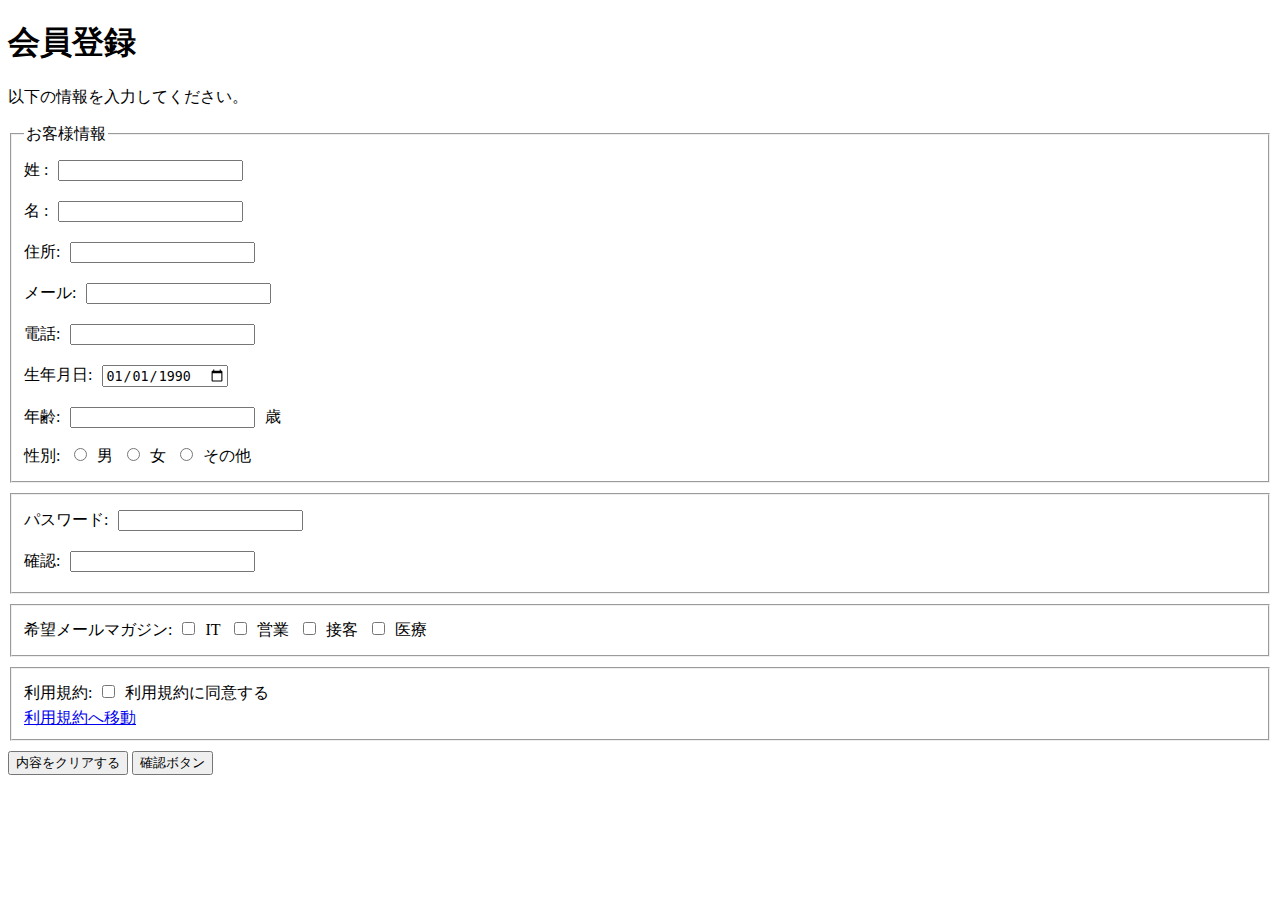
==== form/form.html @ 3208ff50 "form課題の提出" ====
<!DOCTYPE html>
<html lang="en">

<head>
    <meta charset="UTF-8">
    <meta name="viewport" content="width=device-width, initial-scale=1.0">
    <title>入力フォーム</title>
    <link rel="stylesheet" href="form-style.css">
</head>

<body>
    <h1>会員登録</h1>
    <p>以下の情報を入力してください。</p>
    <form action="#" method="post"></form>
    <fieldset>
        <legend>お客様情報</legend>
        姓  :<input type="text" name="last_name"><br>
        名  :<input type="text" name="first_name"><br>
        住所:<input type="text" name="address"><br>
        メール:<input type="email" name="email"><br>
        電話:<input type="tel" name="tel"><br>
        生年月日:<input type="date" name="birthday" value="1990-01-01"><br>
        年齢:<input type="age" name="age" min="0" max="150">歳<br>
        性別:
        <label><input type="radio" name="gendar" value="0">男</label>
        <label><input type="radio" name="gendar" value="1">女</label>
        <label><input type="radio" name="gendar" value="2">その他</label><br>
    </fieldset>
    <fieldset>
    パスワード:<input type="password" name="password"><br>
    確認:<input type="password" name="password_confirm"><br>
    </fieldset>
    <fieldset>
    希望メールマガジン:<label><input type="checkbox" name="magazine" value="1">IT</label>
    <label><input type="checkbox" name="magazine" value="2">営業</label>
    <label><input type="checkbox" name="magazine" value="3">接客</label>
    <label><input type="checkbox" name="magazine" value="4">医療</label><br>
    </fieldset>
    <fieldset>
    利用規約:<label><input type="checkbox" name="terms" value="agree">利用規約に同意する</label><br>
    <a href="terms.html" target="_blank">利用規約へ移動</a><br>
    </fieldset>
    <button type="reset">内容をクリアする</button>
    <button type="submit">確認ボタン</button>









    </label>


</body>

</html>
---- form/form-style.css ----
input[type]{
    margin: 10px;
}

fieldset{
    margin-bottom: 10px;
}
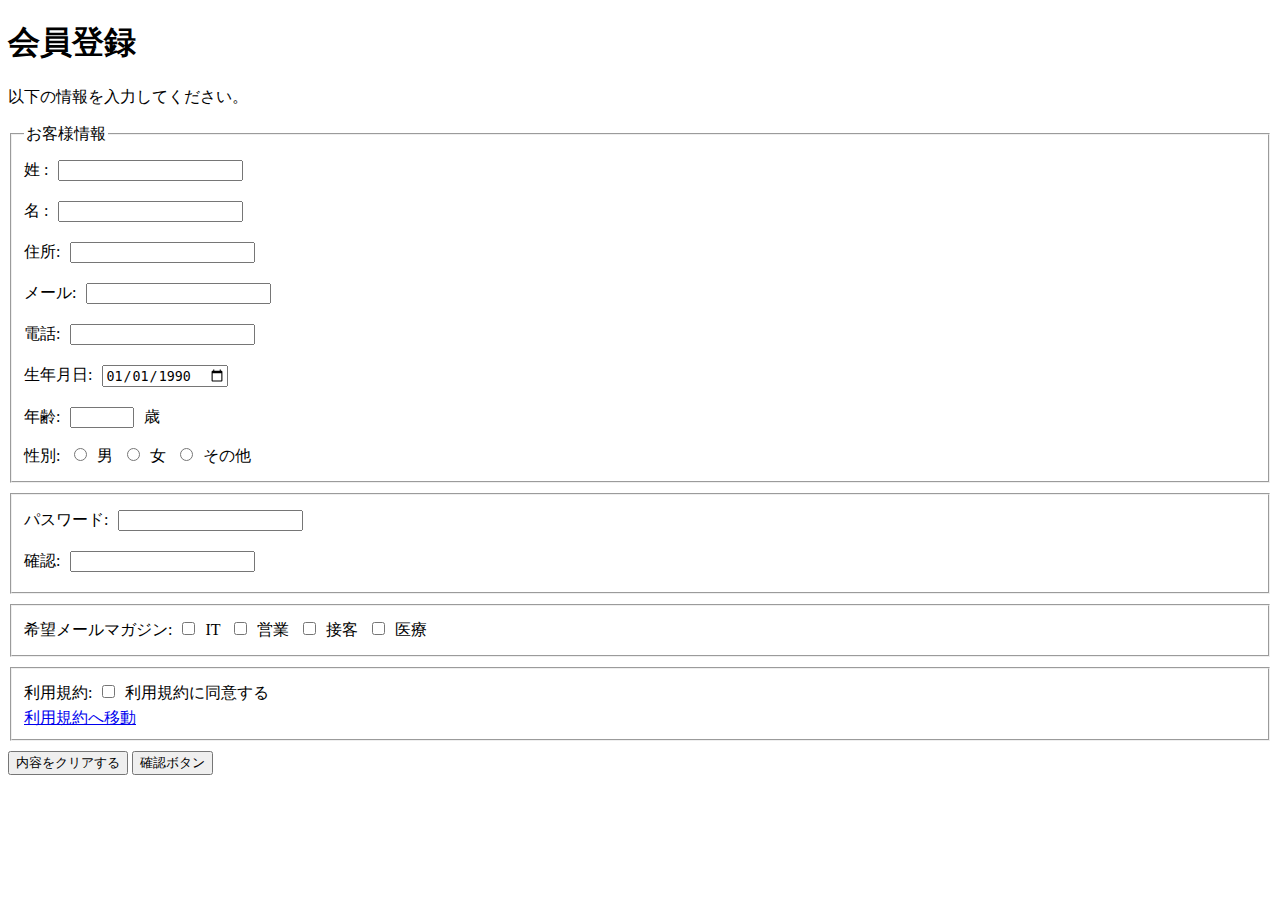
==== commit 2e68f92d: "formの再提出" ====
--- a/form/form.html
+++ b/form/form.html
@@ -11,37 +11,37 @@
 <body>
     <h1>会員登録</h1>
     <p>以下の情報を入力してください。</p>
-    <form action="#" method="post"></form>
-    <fieldset>
-        <legend>お客様情報</legend>
-        姓  :<input type="text" name="last_name"><br>
-        名  :<input type="text" name="first_name"><br>
-        住所:<input type="text" name="address"><br>
-        メール:<input type="email" name="email"><br>
-        電話:<input type="tel" name="tel"><br>
-        生年月日:<input type="date" name="birthday" value="1990-01-01"><br>
-        年齢:<input type="age" name="age" min="0" max="150">歳<br>
-        性別:
-        <label><input type="radio" name="gendar" value="0">男</label>
-        <label><input type="radio" name="gendar" value="1">女</label>
-        <label><input type="radio" name="gendar" value="2">その他</label><br>
-    </fieldset>
-    <fieldset>
-    パスワード:<input type="password" name="password"><br>
-    確認:<input type="password" name="password_confirm"><br>
-    </fieldset>
-    <fieldset>
-    希望メールマガジン:<label><input type="checkbox" name="magazine" value="1">IT</label>
-    <label><input type="checkbox" name="magazine" value="2">営業</label>
-    <label><input type="checkbox" name="magazine" value="3">接客</label>
-    <label><input type="checkbox" name="magazine" value="4">医療</label><br>
-    </fieldset>
-    <fieldset>
-    利用規約:<label><input type="checkbox" name="terms" value="agree">利用規約に同意する</label><br>
-    <a href="terms.html" target="_blank">利用規約へ移動</a><br>
-    </fieldset>
-    <button type="reset">内容をクリアする</button>
-    <button type="submit">確認ボタン</button>
+    <form action="#" method="post">
+        <fieldset>
+            <legend>お客様情報</legend>
+            姓 :<input type="text" name="last_name"><br>
+            名 :<input type="text" name="first_name"><br>
+            住所:<input type="text" name="address"><br>
+            メール:<input type="email" name="email"><br>
+            電話:<input type="tel" name="tel"><br>
+            生年月日:<input type="date" name="birthday" value="1990-01-01"><br>
+            年齢:<input type="number" name="age" min="0" max="150">歳<br>
+            性別:
+            <label><input type="radio" name="gendar" value="0">男</label>
+            <label><input type="radio" name="gendar" value="1">女</label>
+            <label><input type="radio" name="gendar" value="2">その他</label><br>
+        </fieldset>
+        <fieldset>
+            パスワード:<input type="password" name="password"><br>
+            確認:<input type="password" name="password_confirm"><br>
+        </fieldset>
+        <fieldset>
+            希望メールマガジン:<label><input type="checkbox" name="magazine" value="1">IT</label>
+            <label><input type="checkbox" name="magazine" value="2">営業</label>
+            <label><input type="checkbox" name="magazine" value="3">接客</label>
+            <label><input type="checkbox" name="magazine" value="4">医療</label><br>
+        </fieldset>
+        <fieldset>
+            利用規約:<label><input type="checkbox" name="terms" value="agree">利用規約に同意する</label><br>
+            <a href="terms.html" target="_blank">利用規約へ移動</a><br>
+        </fieldset>
+        <button type="reset">内容をクリアする</button>
+        <button type="submit">確認ボタン</button>
 
 
 
@@ -50,8 +50,7 @@
 
 
 
-
-    </label>
+    </form>
 
 
 </body>
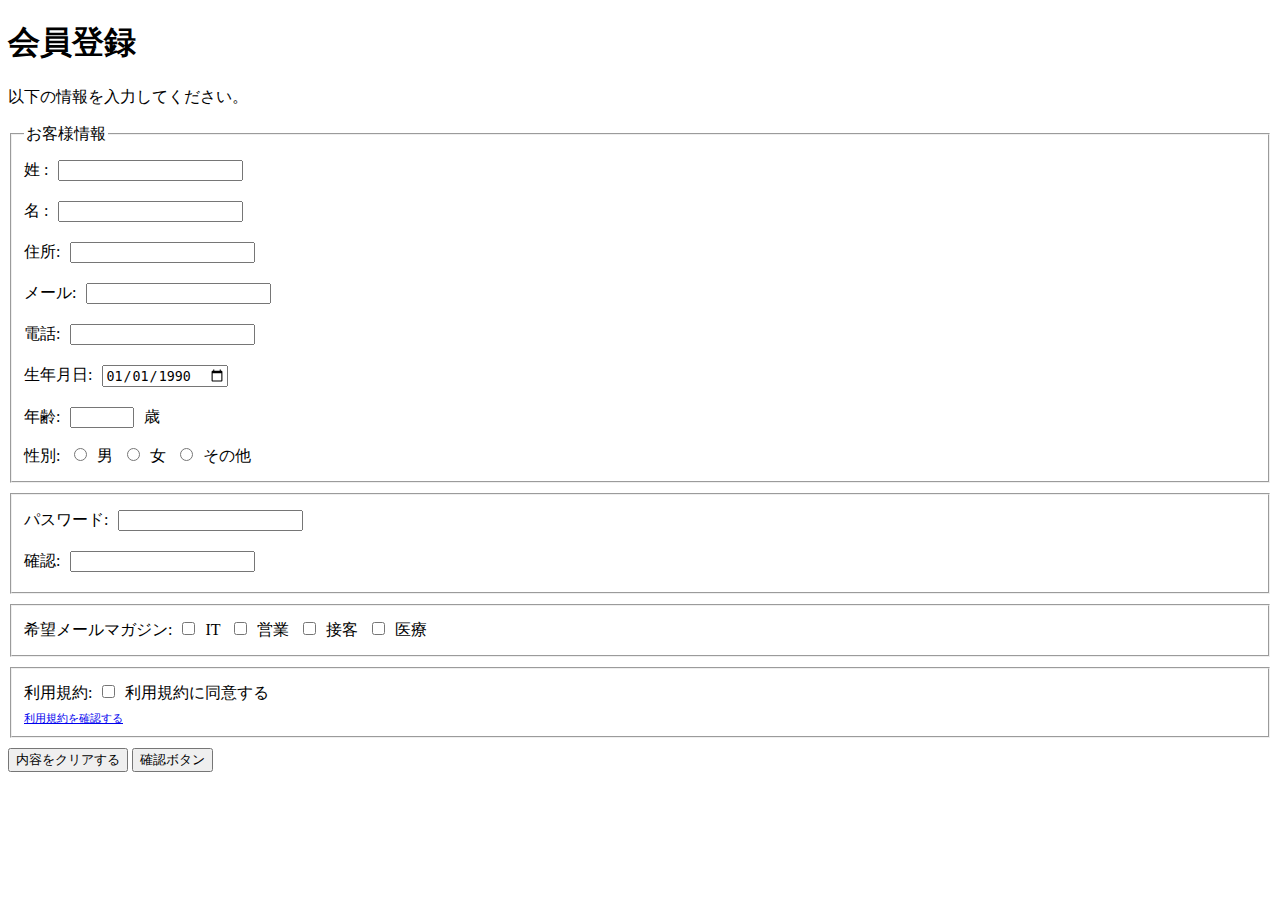
==== commit 7d38cd4c: "form課題の再提出" ====
--- a/form/form.html
+++ b/form/form.html
@@ -36,9 +36,9 @@
             <label><input type="checkbox" name="magazine" value="3">接客</label>
             <label><input type="checkbox" name="magazine" value="4">医療</label><br>
         </fieldset>
-        <fieldset>
+        <fieldset >
             利用規約:<label><input type="checkbox" name="terms" value="agree">利用規約に同意する</label><br>
-            <a href="terms.html" target="_blank">利用規約へ移動</a><br>
+            <a href="terms.html" target="_blank" class="a">利用規約を確認する</a><br>
         </fieldset>
         <button type="reset">内容をクリアする</button>
         <button type="submit">確認ボタン</button>
--- a/form/form-style.css
+++ b/form/form-style.css
@@ -4,4 +4,8 @@
 
 fieldset{
     margin-bottom: 10px;
+}
+
+.a{
+    font-size: 0.7rem;
 }